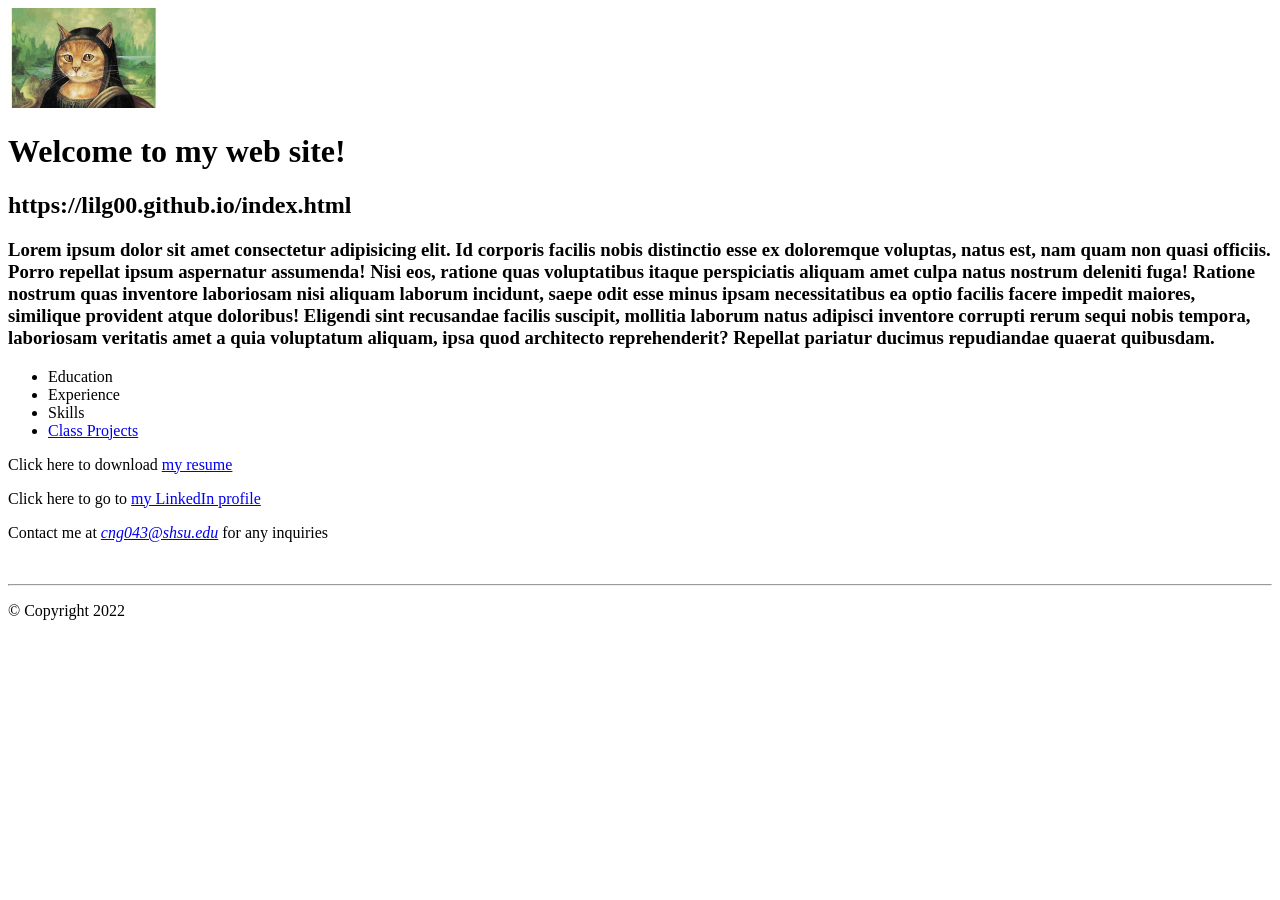
==== index.html @ 58a4f70b "Class project change" ====
<!DOCTYPE html>
<html lang="en">
<head>
    <meta charset="UTF-8">
    <meta name="viewport" content="width=device-width, initial-scale=1.0">
    <meta name="description" content="Christian Garcia's personal web site">
    <meta name="keywords" content="Christian Garcia, SHSU, COSET, CS, student">
    <title>Christian Garcia's web site</title>
</head>
<body>
    <header> 
        <img src="images/cat.jpg" alt="Christian's picture" height="100">
    </header>
    <main>
        <h1>Welcome to my web site!</h1>
        <h2>https://lilg00.github.io/index.html</h2>
        <h3>Lorem ipsum dolor sit amet consectetur adipisicing elit. Id corporis facilis nobis distinctio esse ex doloremque voluptas, natus est, nam quam non quasi officiis. Porro repellat ipsum aspernatur assumenda! Nisi eos, ratione quas voluptatibus itaque perspiciatis aliquam amet culpa natus nostrum deleniti fuga! Ratione nostrum quas inventore laboriosam nisi aliquam laborum incidunt, saepe odit esse minus ipsam necessitatibus ea optio facilis facere impedit maiores, similique provident atque doloribus! Eligendi sint recusandae facilis suscipit, mollitia laborum natus adipisci inventore corrupti rerum sequi nobis tempora, laboriosam veritatis amet a quia voluptatum aliquam, ipsa quod architecto reprehenderit? Repellat pariatur ducimus repudiandae quaerat quibusdam.</h3>
        
        <nav>
            <ul>
                <li>Education</li>
                <li>Experience</li>
                <li>Skills</li>
                <li><a href="#">Class Projects</a></li>
            </ul>
        </nav>

        <p>Click here to download <a href="files/Christian Garcia Resume.pdf" target="_blank">my resume</a></p>

        <p>Click here to go to <a href="https://www.linkedin.com/in/christian-garcia00/" target="_blank">my LinkedIn profile</a></p>

        <p>Contact me at <a href="mailto:cng043@shsu.edu"><em>cng043@shsu.edu</em></a> for any inquiries</p>
    </main>

    <br>
    <hr>

    <footer>
        <p>&copy; Copyright 2022</p>
    </footer>
    
    </main>
</body>
</html>
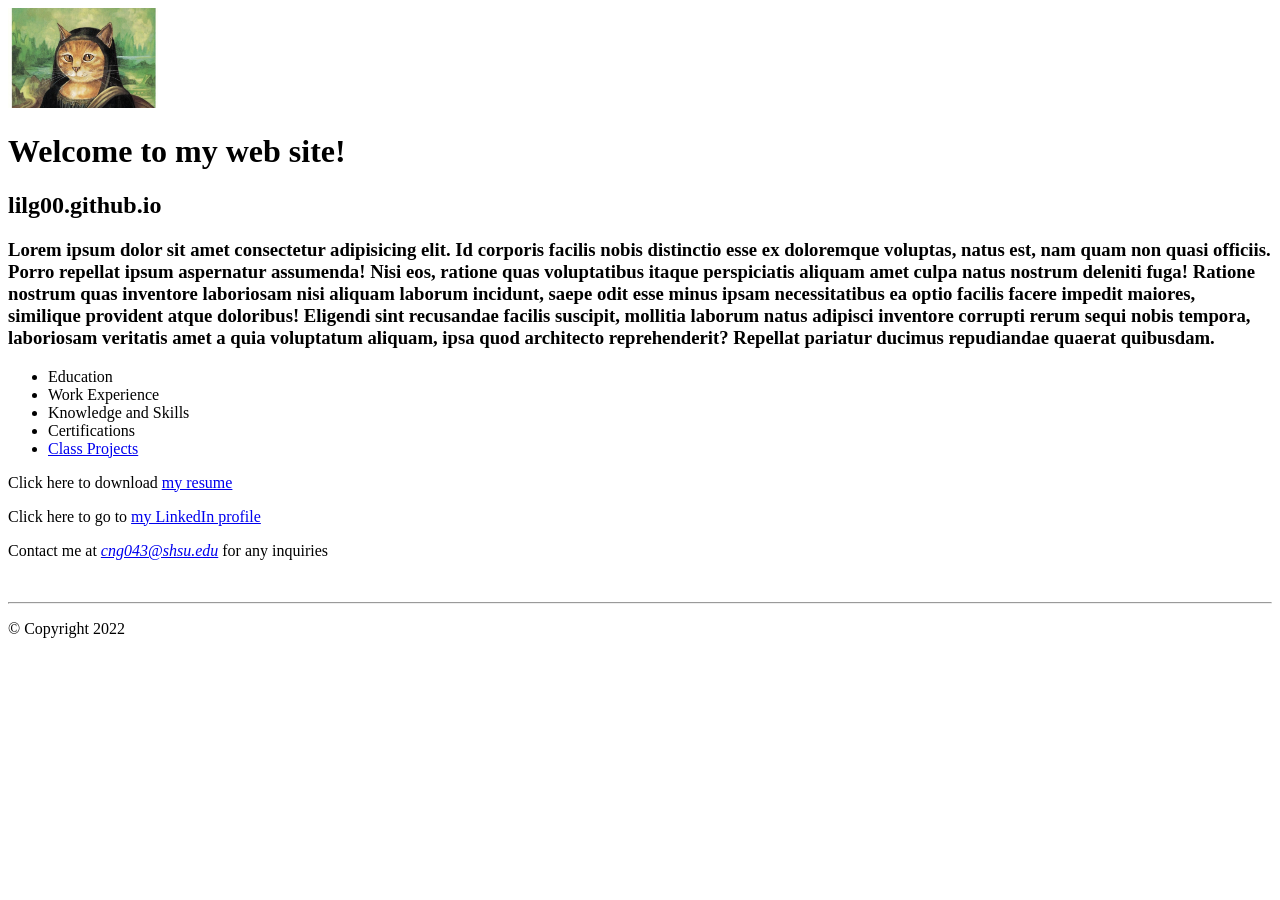
==== commit 362d6f1b: "Last revisions" ====
--- a/index.html
+++ b/index.html
@@ -13,14 +13,15 @@
     </header>
     <main>
         <h1>Welcome to my web site!</h1>
-        <h2>https://lilg00.github.io/index.html</h2>
+        <h2>lilg00.github.io</h2>
         <h3>Lorem ipsum dolor sit amet consectetur adipisicing elit. Id corporis facilis nobis distinctio esse ex doloremque voluptas, natus est, nam quam non quasi officiis. Porro repellat ipsum aspernatur assumenda! Nisi eos, ratione quas voluptatibus itaque perspiciatis aliquam amet culpa natus nostrum deleniti fuga! Ratione nostrum quas inventore laboriosam nisi aliquam laborum incidunt, saepe odit esse minus ipsam necessitatibus ea optio facilis facere impedit maiores, similique provident atque doloribus! Eligendi sint recusandae facilis suscipit, mollitia laborum natus adipisci inventore corrupti rerum sequi nobis tempora, laboriosam veritatis amet a quia voluptatum aliquam, ipsa quod architecto reprehenderit? Repellat pariatur ducimus repudiandae quaerat quibusdam.</h3>
         
         <nav>
             <ul>
                 <li>Education</li>
-                <li>Experience</li>
-                <li>Skills</li>
+                <li>Work Experience</li>
+                <li>Knowledge and Skills</li>
+                <li>Certifications</li>
                 <li><a href="#">Class Projects</a></li>
             </ul>
         </nav>
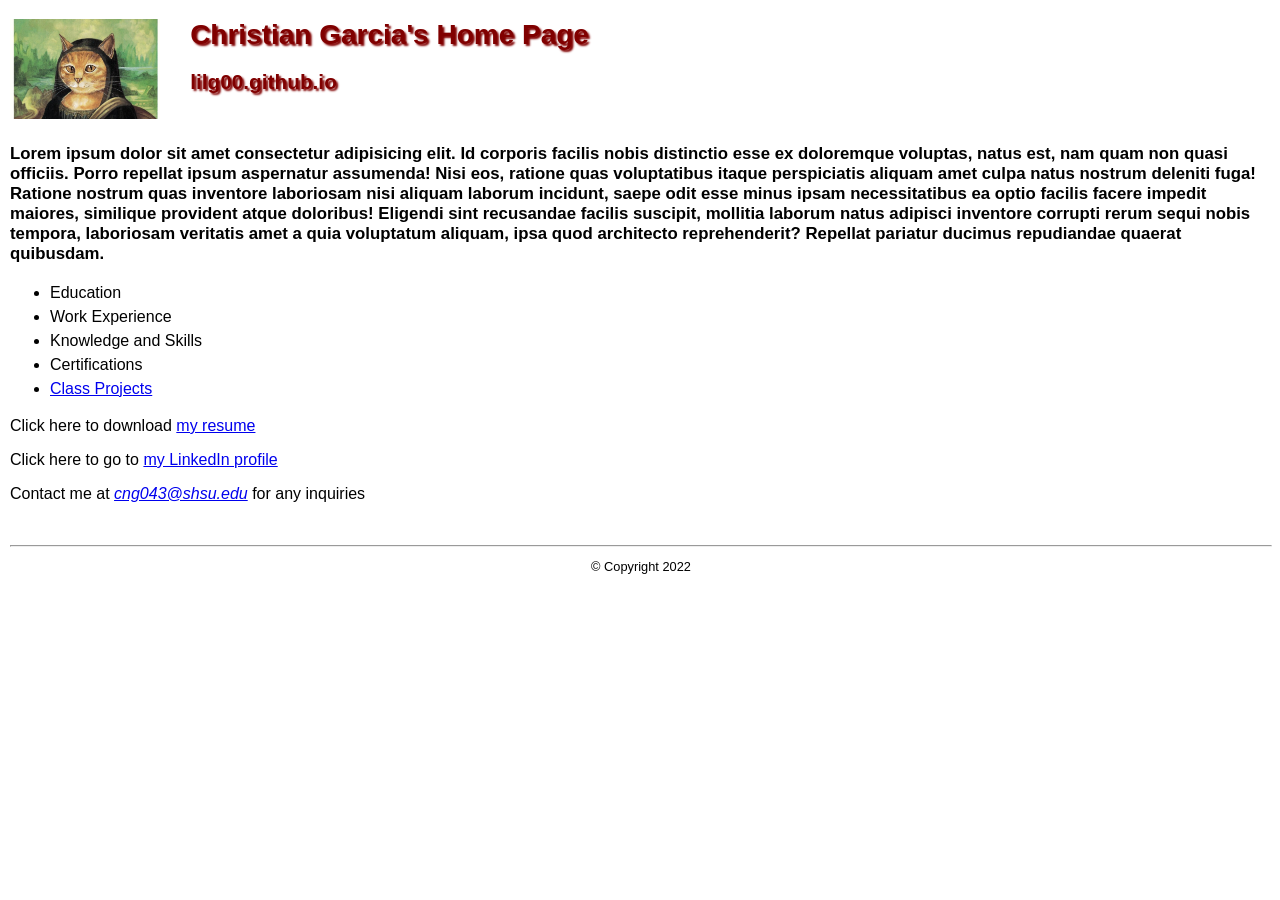
==== commit c6827941: "added to index and created main.css" ====
--- a/index.html
+++ b/index.html
@@ -6,18 +6,19 @@
     <meta name="description" content="Christian Garcia's personal web site">
     <meta name="keywords" content="Christian Garcia, SHSU, COSET, CS, student">
     <title>Christian Garcia's web site</title>
+    <link rel="stylesheet" href="styles/main.css">
 </head>
 <body>
     <header> 
         <img src="images/cat.jpg" alt="Christian's picture" height="100">
+        <h1 class="shadow"> Christian Garcia's Home Page</h1>
+        <h2 class="shadow"> lilg00.github.io</h2>
     </header>
     <main>
-        <h1>Welcome to my web site!</h1>
-        <h2>lilg00.github.io</h2>
         <h3>Lorem ipsum dolor sit amet consectetur adipisicing elit. Id corporis facilis nobis distinctio esse ex doloremque voluptas, natus est, nam quam non quasi officiis. Porro repellat ipsum aspernatur assumenda! Nisi eos, ratione quas voluptatibus itaque perspiciatis aliquam amet culpa natus nostrum deleniti fuga! Ratione nostrum quas inventore laboriosam nisi aliquam laborum incidunt, saepe odit esse minus ipsam necessitatibus ea optio facilis facere impedit maiores, similique provident atque doloribus! Eligendi sint recusandae facilis suscipit, mollitia laborum natus adipisci inventore corrupti rerum sequi nobis tempora, laboriosam veritatis amet a quia voluptatum aliquam, ipsa quod architecto reprehenderit? Repellat pariatur ducimus repudiandae quaerat quibusdam.</h3>
         
         <nav>
-            <ul>
+            <ul id="list">
                 <li>Education</li>
                 <li>Work Experience</li>
                 <li>Knowledge and Skills</li>
@@ -37,9 +38,8 @@
     <hr>
 
     <footer>
-        <p>&copy; Copyright 2022</p>
+        <p class="copyright">&copy; Copyright 2022</p>
     </footer>
     
-    </main>
 </body>
 </html>
--- a/styles/main.css
+++ b/styles/main.css
@@ -0,0 +1,42 @@
+body{
+    font-family: Arial, Helvetica, sans-serif;
+    font-size: 100;
+    margin-left: 10px;
+}
+
+a:hover, a:focus {font-style: italic; color: orangered;}
+
+header h1{
+    font-size: 175%; 
+    color: maroon; 
+    text-indent: 30px;
+}
+
+header h2{
+    font-size: 130%; 
+    color: #800000; 
+    text-indent: 30px;
+}
+
+header img { float: left; }
+
+.shadow {text-shadow: 2px 2px 2px rgb(128, 0, 0); }
+
+
+main {clear: left; }
+
+main h3{
+    margin-top: 3em;
+    font-size: 105%;   
+}
+
+
+
+#list {
+    line-height: 1.5em;
+}
+
+footer p.copyright {
+    text-align: center;
+    font-size: 80%;
+}
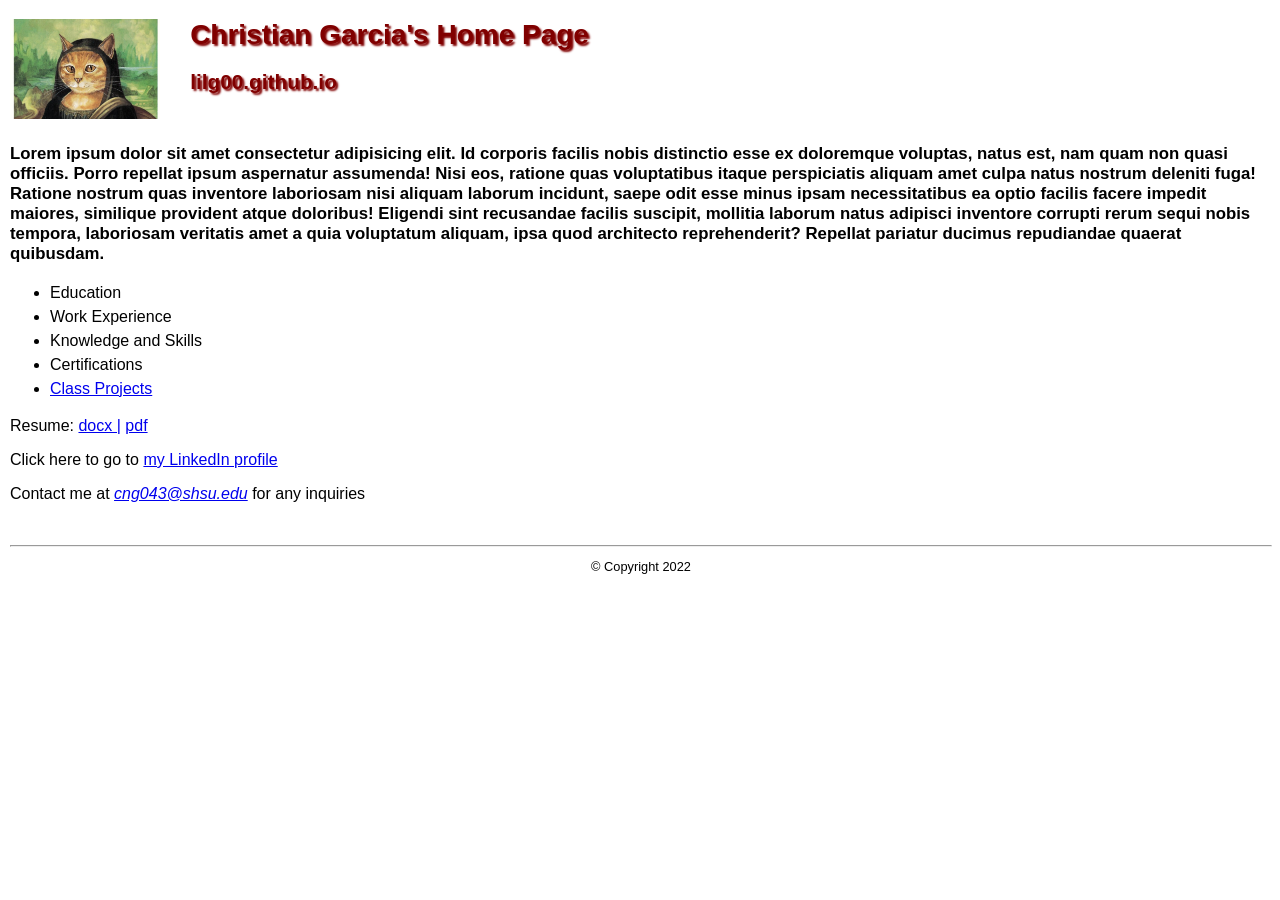
==== commit fac0d194: "minor changes. added resume docx" ====
--- a/index.html
+++ b/index.html
@@ -27,7 +27,10 @@
             </ul>
         </nav>
 
-        <p>Click here to download <a href="files/Christian Garcia Resume.pdf" target="_blank">my resume</a></p>
+        <p>Resume: 
+            <a href="files/Christian Garcia Resume.docx" target="_blank">docx |</a>
+            <a href="files/Christian Garcia Resume.pdf" target="_blank"> pdf</a>
+        </p>
 
         <p>Click here to go to <a href="https://www.linkedin.com/in/christian-garcia00/" target="_blank">my LinkedIn profile</a></p>
 
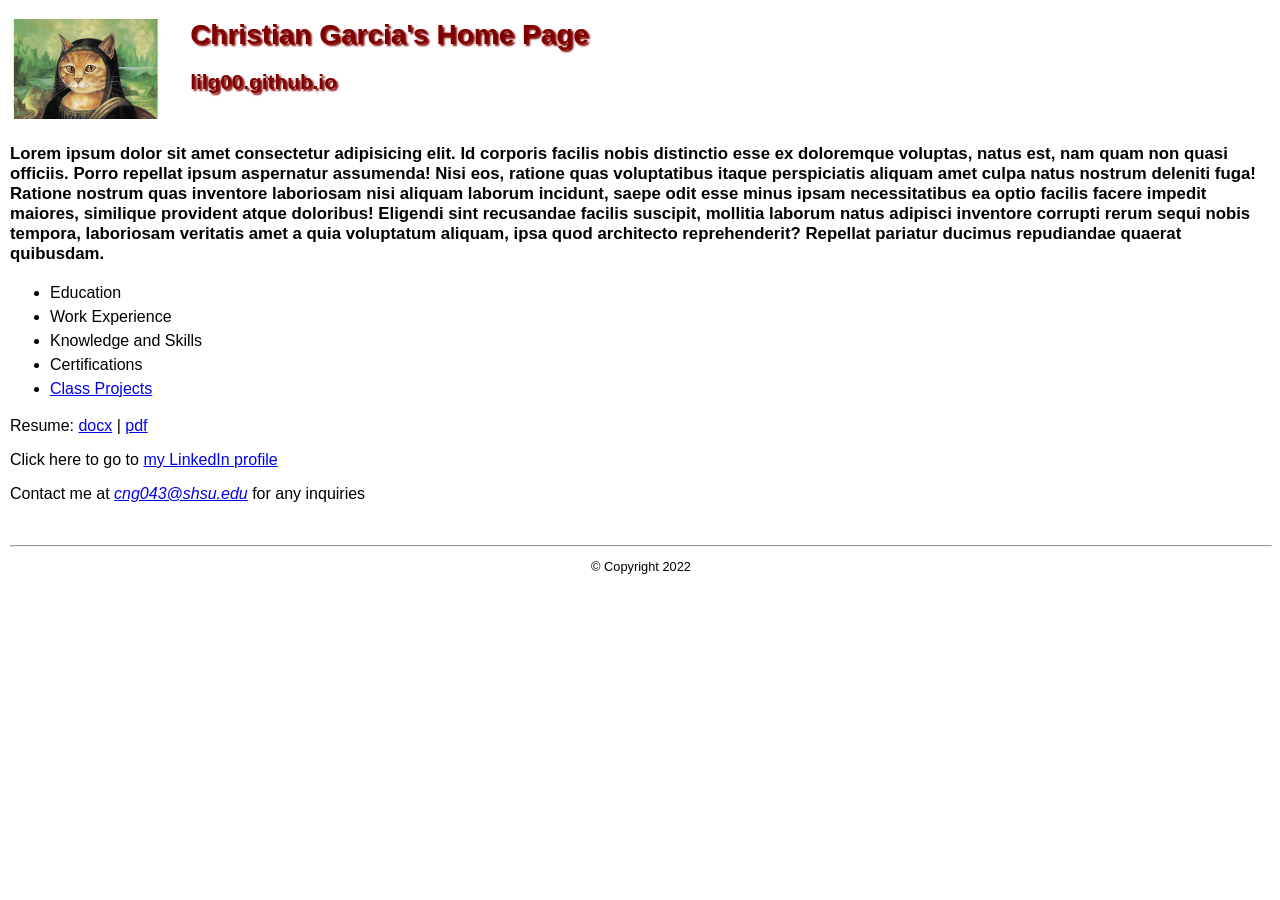
==== commit 94fbe030: "blah" ====
--- a/index.html
+++ b/index.html
@@ -28,7 +28,7 @@
         </nav>
 
         <p>Resume: 
-            <a href="files/Christian Garcia Resume.docx" target="_blank">docx |</a>
+            <a href="files/Christian Garcia Resume.docx" target="_blank">docx</a> |
             <a href="files/Christian Garcia Resume.pdf" target="_blank"> pdf</a>
         </p>
 
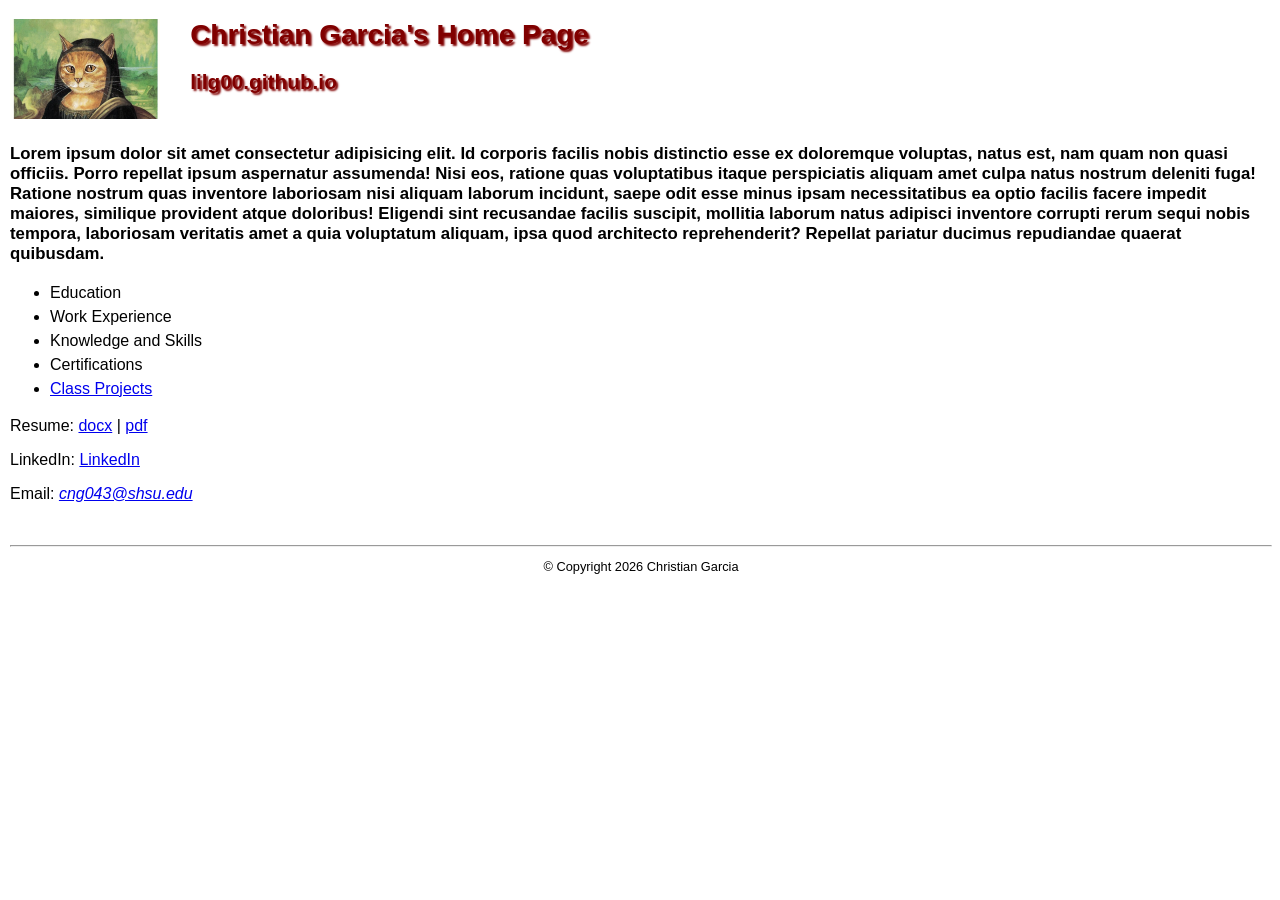
==== commit 7ba6da0c: "quiz 2 final changes" ====
--- a/index.html
+++ b/index.html
@@ -1,5 +1,7 @@
 <!DOCTYPE html>
 <html lang="en">
+
+
 <head>
     <meta charset="UTF-8">
     <meta name="viewport" content="width=device-width, initial-scale=1.0">
@@ -8,12 +10,19 @@
     <title>Christian Garcia's web site</title>
     <link rel="stylesheet" href="styles/main.css">
 </head>
+
+
+
+
 <body>
+
     <header> 
         <img src="images/cat.jpg" alt="Christian's picture" height="100">
         <h1 class="shadow"> Christian Garcia's Home Page</h1>
         <h2 class="shadow"> lilg00.github.io</h2>
     </header>
+
+
     <main>
         <h3>Lorem ipsum dolor sit amet consectetur adipisicing elit. Id corporis facilis nobis distinctio esse ex doloremque voluptas, natus est, nam quam non quasi officiis. Porro repellat ipsum aspernatur assumenda! Nisi eos, ratione quas voluptatibus itaque perspiciatis aliquam amet culpa natus nostrum deleniti fuga! Ratione nostrum quas inventore laboriosam nisi aliquam laborum incidunt, saepe odit esse minus ipsam necessitatibus ea optio facilis facere impedit maiores, similique provident atque doloribus! Eligendi sint recusandae facilis suscipit, mollitia laborum natus adipisci inventore corrupti rerum sequi nobis tempora, laboriosam veritatis amet a quia voluptatum aliquam, ipsa quod architecto reprehenderit? Repellat pariatur ducimus repudiandae quaerat quibusdam.</h3>
         
@@ -27,21 +36,30 @@
             </ul>
         </nav>
 
+
         <p>Resume: 
             <a href="files/Christian Garcia Resume.docx" target="_blank">docx</a> |
             <a href="files/Christian Garcia Resume.pdf" target="_blank"> pdf</a>
         </p>
 
-        <p>Click here to go to <a href="https://www.linkedin.com/in/christian-garcia00/" target="_blank">my LinkedIn profile</a></p>
 
-        <p>Contact me at <a href="mailto:cng043@shsu.edu"><em>cng043@shsu.edu</em></a> for any inquiries</p>
-    </main>
+        <p>LinkedIn: 
+            <a href="https://www.linkedin.com/in/christian-garcia00/" target="_blank">LinkedIn</a>
+        </p>
 
+
+        <p>Email: 
+            <a href="mailto:cng043@shsu.edu"><em>cng043@shsu.edu</em></a> 
+        </p>
+    </main> 
+
+    
     <br>
     <hr>
 
+
     <footer>
-        <p class="copyright">&copy; Copyright 2022</p>
+        <p class="copyright">&copy; Copyright 2026 Christian Garcia</p>
     </footer>
     
 </body>
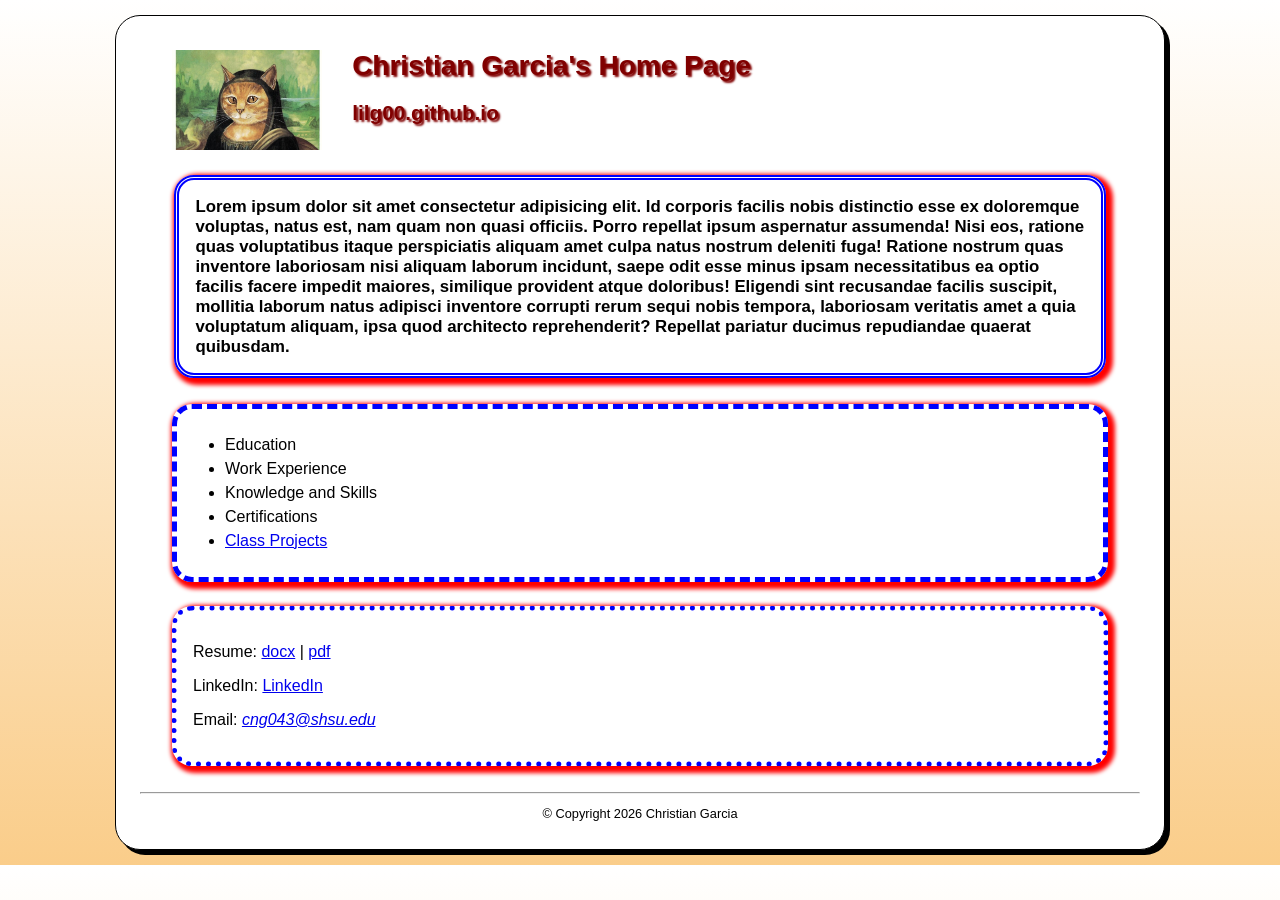
==== commit e87f88cc: "Quiz 3 changes" ====
--- a/index.html
+++ b/index.html
@@ -37,20 +37,23 @@
         </nav>
 
 
-        <p>Resume: 
-            <a href="files/Christian Garcia Resume.docx" target="_blank">docx</a> |
-            <a href="files/Christian Garcia Resume.pdf" target="_blank"> pdf</a>
-        </p>
+        <div class="contact">
+            <p>Resume: 
+                <a href="files/Christian Garcia Resume.docx" target="blank">docx</a> |
+                <a href="files/Christian Garcia Resume.pdf" target="blank"> pdf</a>
+            </p>
 
 
-        <p>LinkedIn: 
-            <a href="https://www.linkedin.com/in/christian-garcia00/" target="_blank">LinkedIn</a>
-        </p>
+            <p>LinkedIn: 
+                <a href="https://www.linkedin.com/in/christian-garcia00/" target="blank">LinkedIn</a>
+            </p>
 
 
-        <p>Email: 
-            <a href="mailto:cng043@shsu.edu"><em>cng043@shsu.edu</em></a> 
-        </p>
+            <p>Email: 
+                <a href="mailto:cng043@shsu.edu"><em>cng043@shsu.edu</em></a> 
+            </p>
+        </div>
+
     </main> 
 
     
--- a/styles/main.css
+++ b/styles/main.css
@@ -1,7 +1,22 @@
+html {
+    background-image: linear-gradient(to bottom, white 0%, #facd8a 100%);
+}
+
 body{
     font-family: Arial, Helvetica, sans-serif;
-    font-size: 100;
+    font-size: 100%;
     margin-left: 10px;
+    width: 1000px;
+    background-color: white;
+    margin: 15px auto;
+    padding: 15px 1.5em;
+    border: 1px solid black;
+    border-radius: 25px;
+    box-shadow: 5px 5px 0 0;
+
+    background-position: right;
+    background-repeat: repeat-y;
+    background-attachment: fixed;
 }
 
 a:hover, a:focus {font-style: italic; color: orangered;}
@@ -18,7 +33,11 @@
     text-indent: 30px;
 }
 
-header img { float: left; }
+header img {
+    float: left; 
+    margin-left: 2em;
+
+}
 
 .shadow {text-shadow: 2px 2px 2px rgb(128, 0, 0); }
 
@@ -26,10 +45,29 @@
 main {clear: left; }
 
 main h3{
-    margin-top: 3em;
+    margin: 3em 2em 1.5em 2em;
+    border: 5px double blue;
+    border-radius: 20px;
+    box-shadow: 3px 3px 4px 4px red;
+    padding: 1em;
     font-size: 105%;   
 }
 
+main nav{
+    margin: 1.5em 2em 1.5em 2em;
+    border: 5px dashed blue;
+    border-radius: 20px;
+    box-shadow: 3px 3px 4px 4px red;
+    padding: 0.5em;
+}
+
+.contact{
+    margin: 1.5em 2em 0em 2em;
+    border: 5px dotted blue;
+    border-radius: 20px;
+    box-shadow: 3px 3px 4px 4px red;
+    padding: 1em;
+}
 
 
 #list {
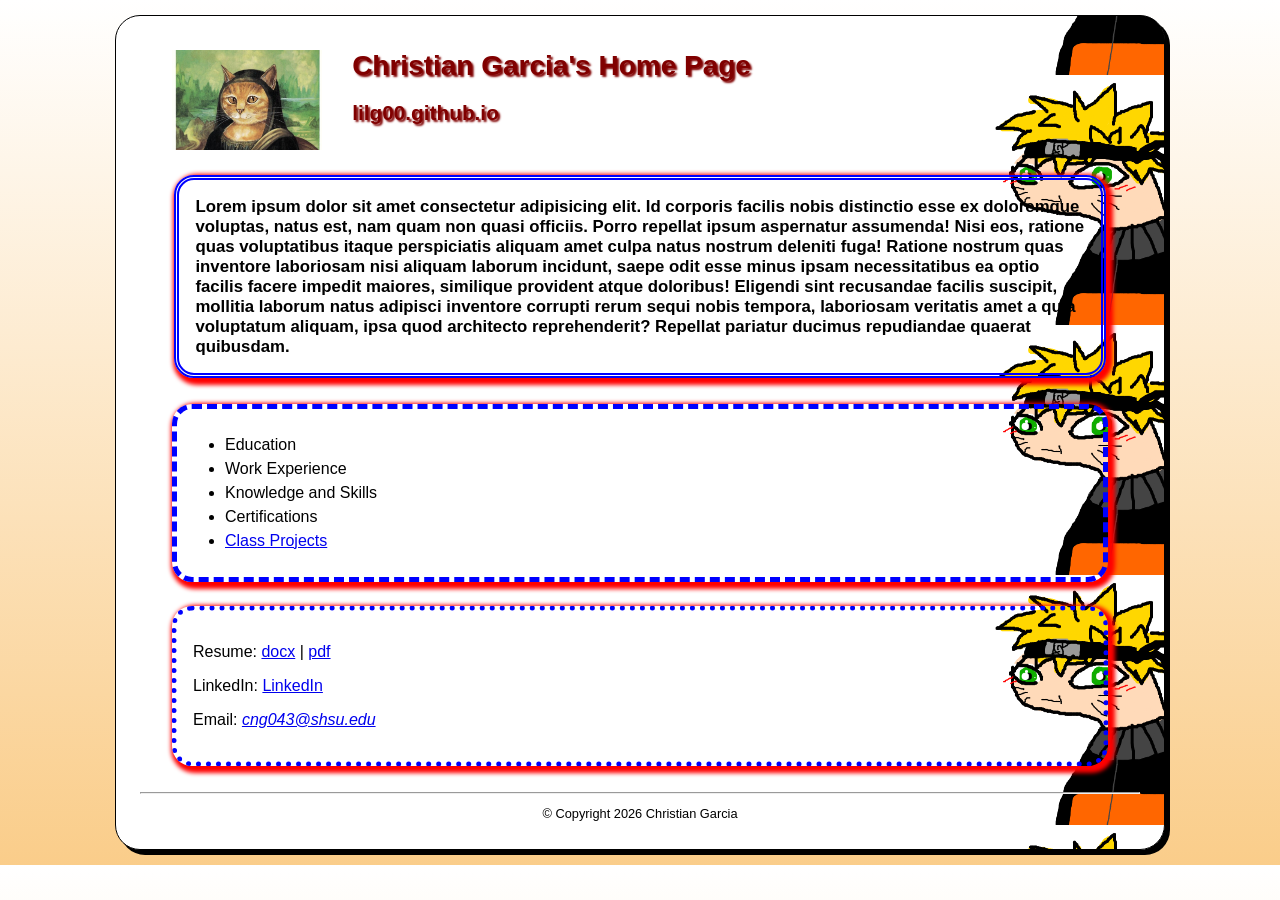
==== commit 92ad5859: "Final changes. Title changes and small tweaks." ====
--- a/index.html
+++ b/index.html
@@ -7,7 +7,7 @@
     <meta name="viewport" content="width=device-width, initial-scale=1.0">
     <meta name="description" content="Christian Garcia's personal web site">
     <meta name="keywords" content="Christian Garcia, SHSU, COSET, CS, student">
-    <title>Christian Garcia's web site</title>
+    <title>MGIS 3320: Christian Garcia's Home Page</title>
     <link rel="stylesheet" href="styles/main.css">
 </head>
 
--- a/styles/main.css
+++ b/styles/main.css
@@ -14,6 +14,7 @@
     border-radius: 25px;
     box-shadow: 5px 5px 0 0;
 
+    background-image: url("../images/Narutoe.png");
     background-position: right;
     background-repeat: repeat-y;
     background-attachment: fixed;
